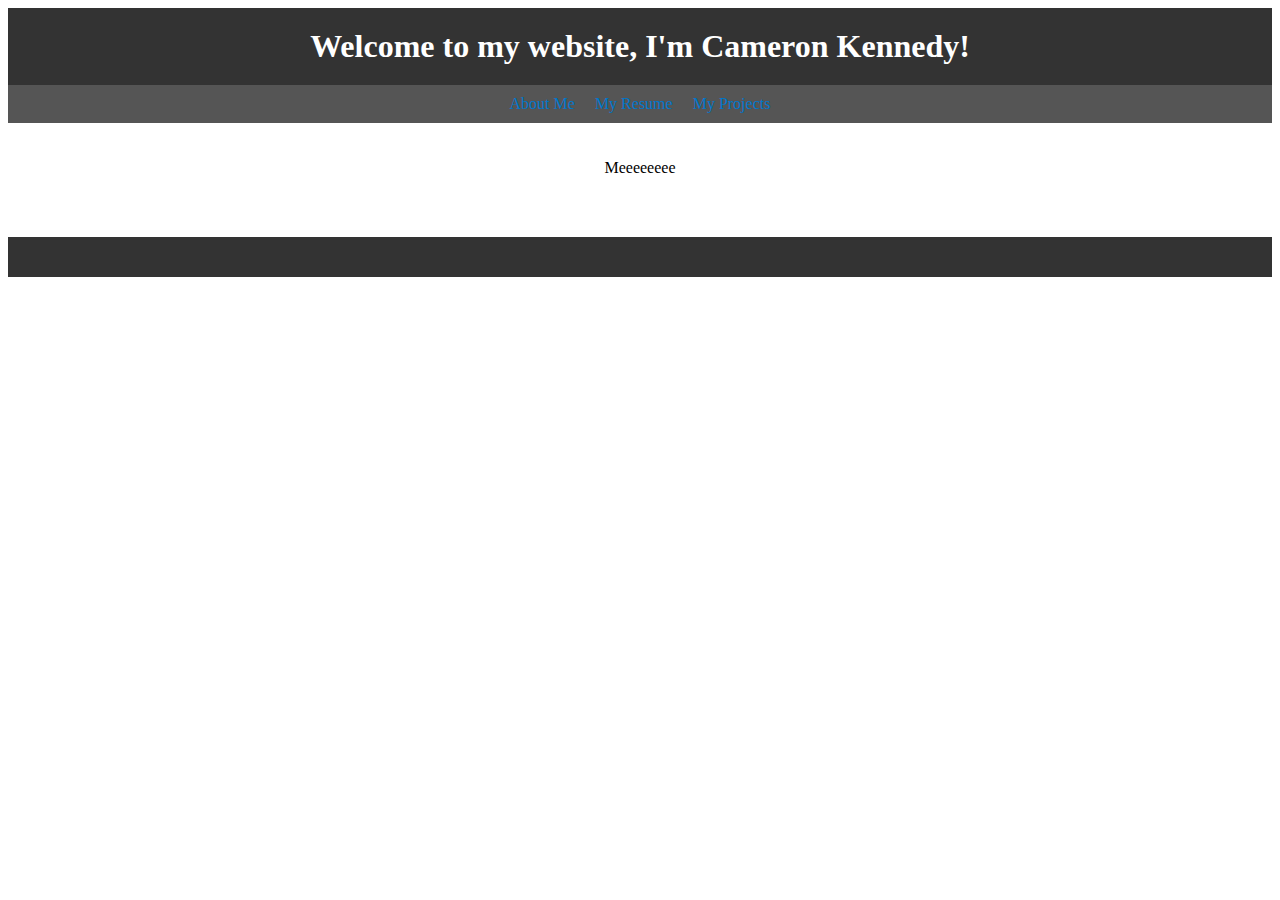
==== index.html @ d4f0715d "Add all html files and css" ====
<!DOCTYPE html>
<html>
  <head>
	<link rel="stylesheet" type="text/css" href="style.css">
    <title>My Website</title>
  </head>
  <body>
    <header>
      <h1>Welcome to my website, I'm Cameron Kennedy!</h1>
    </header>
    <nav>
      <ul>
        <li><a href="about.html">About Me</a></li>
        <li><a href="https://docs.google.com/document/d/1Un1FkOOcg0fGDCjOVHsNtyzrfWxOnphoe_M1dJMzLXw/edit?usp=share_link">My Resume</a></li>
        <li><a href="projects.html">My Projects</a></li>
      </ul>
    </nav>
    <main>
      <p>Meeeeeeee</p>
    </main>
    <footer>
      <p></p>
    </footer>
  </body>
</html>
---- style.css ----
<!DOCTYPE html>
<html>
  <head>
    <meta charset="UTF-8">
    <meta name="viewport" content="width=device-width, initial-scale=1.0">
    <title>My Website</title>
    <style>
      /* Global styles */
      body {
        margin: 0;
        font-family: Arial, sans-serif;
        font-size: 16px;
        line-height: 1.5;
        background-color: #f8f8f8;
      }
      
      a {
        color: #0077cc;
        text-decoration: none;
      }
      
      a:hover {
        text-decoration: underline;
      }
      
      header, footer {
        background-color: #333;
        color: #fff;
        text-align: center;
        padding: 20px;
      }
      
      header h1, footer p {
        margin: 0;
      }
      
      nav {
        background-color: #555;
        color: #fff;
        padding: 10px;
      }
      
      nav ul {
        list-style: none;
        margin: 0;
        padding: 0;
        display: flex;
        justify-content: center;
      }
      
      nav li {
        margin: 0 10px;
      }
      
      /* Homepage styles */
      main {
        display: flex;
        flex-direction: column;
        align-items: center;
        padding: 20px;
      }
      
      main h1 {
        font-size: 36px;
        margin: 0 0 20px 0;
      }
      
      main p {
        max-width: 600px;
        text-align: center;
        margin-bottom: 40px;
      }
      
      /* About Me styles */
      .about-main {
        display: flex;
        flex-direction: column;
        align-items: center;
        padding: 20px;
      }
      
      .about-main h1 {
        font-size: 36px;
        margin: 0 0 20px 0;
      }
      
      .about-main p {
        max-width: 600px;
        text-align: center;
        margin-bottom: 40px;
      }
      
      /* My Projects styles */
      .projects-main {
        display: flex;
        flex-direction: column;
        align-items: center;
        padding: 20px;
      }
      
      .projects-main h1 {
        font-size: 36px;
        margin: 0 0 20px 0;
      }
      
      .projects-main p {
        max-width: 600px;
        text-align: center;
        margin-bottom: 40px;
      }
      
      .project-card {
        border: 1px solid #ccc;
        box-shadow: 0 2px 5px rgba(0, 0, 0, 0.3);
        border-radius: 5px;
        overflow: hidden;
        margin: 20px 0;
        width: 100%;
        max-width: 800px;
      }
      
      .project-card:hover {
        box-shadow: 0 4px 10px rgba(0, 0, 0, 0.3);
      }
      
      .project-card img {
        width: 100%;
        height: auto;
        object-fit: cover;
      }
      
      .project-card h2 {
        font-size: 24px;
        margin: 10px;
      }
      
      .project
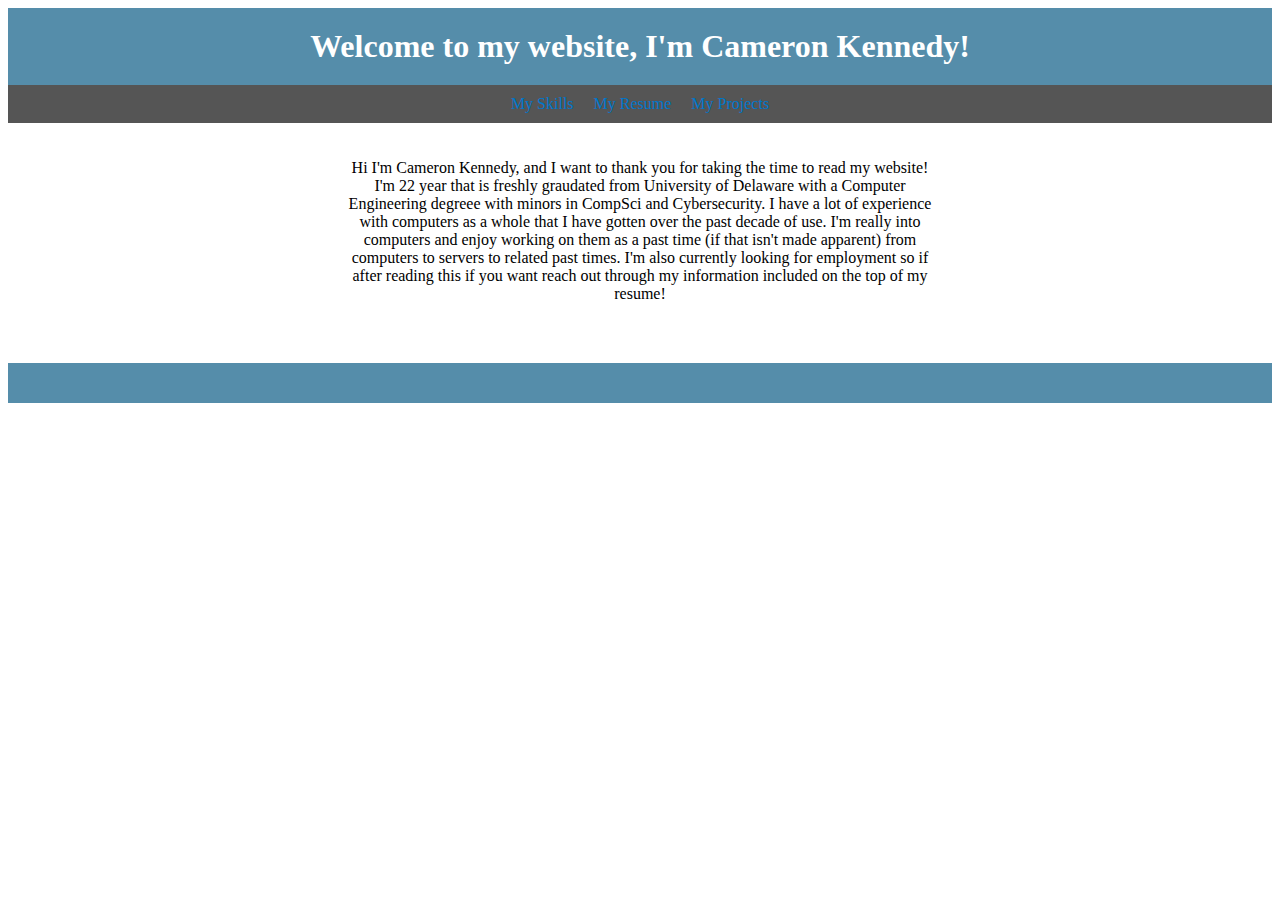
==== commit 44467440: "Update index.html" ====
--- a/index.html
+++ b/index.html
@@ -1,6 +1,8 @@
 <!DOCTYPE html>
 <html>
   <head>
+
+	
 	<link rel="stylesheet" type="text/css" href="style.css">
     <title>My Website</title>
   </head>
@@ -10,16 +12,17 @@
     </header>
     <nav>
       <ul>
-        <li><a href="about.html">About Me</a></li>
+        <li><a href="about.html">My Skills</a></li>
         <li><a href="https://docs.google.com/document/d/1Un1FkOOcg0fGDCjOVHsNtyzrfWxOnphoe_M1dJMzLXw/edit?usp=share_link">My Resume</a></li>
         <li><a href="projects.html">My Projects</a></li>
       </ul>
     </nav>
     <main>
-      <p>Meeeeeeee</p>
+		<p> Hi I'm Cameron Kennedy, and I want to thank you for taking the time to read my website! I'm 22 year that is freshly graudated from University of Delaware with a Computer Engineering degreee with minors in CompSci and Cybersecurity. I have a lot of experience with computers as a whole that I have gotten over the past decade of use. I'm really into computers and enjoy working on them as a past time (if that isn't made apparent) from computers to servers to related past times. I'm also currently looking for employment so if after reading this if you want reach out through my information included on the top of my resume!  
+		
     </main>
     <footer>
       <p></p>
     </footer>
   </body>
-</html>+</html>
--- a/style.css
+++ b/style.css
@@ -11,7 +11,7 @@
         font-family: Arial, sans-serif;
         font-size: 16px;
         line-height: 1.5;
-        background-color: #f8f8f8;
+        background-color: #a97356;
       }
       
       a {
@@ -24,7 +24,7 @@
       }
       
       header, footer {
-        background-color: #333;
+        background-color: #558daa;
         color: #fff;
         text-align: center;
         padding: 20px;
@@ -62,7 +62,7 @@
       
       main h1 {
         font-size: 36px;
-        margin: 0 0 20px 0;
+        margin: auto;
       }
       
       main p {
@@ -134,4 +134,4 @@
         margin: 10px;
       }
       
-      .project+      .project
